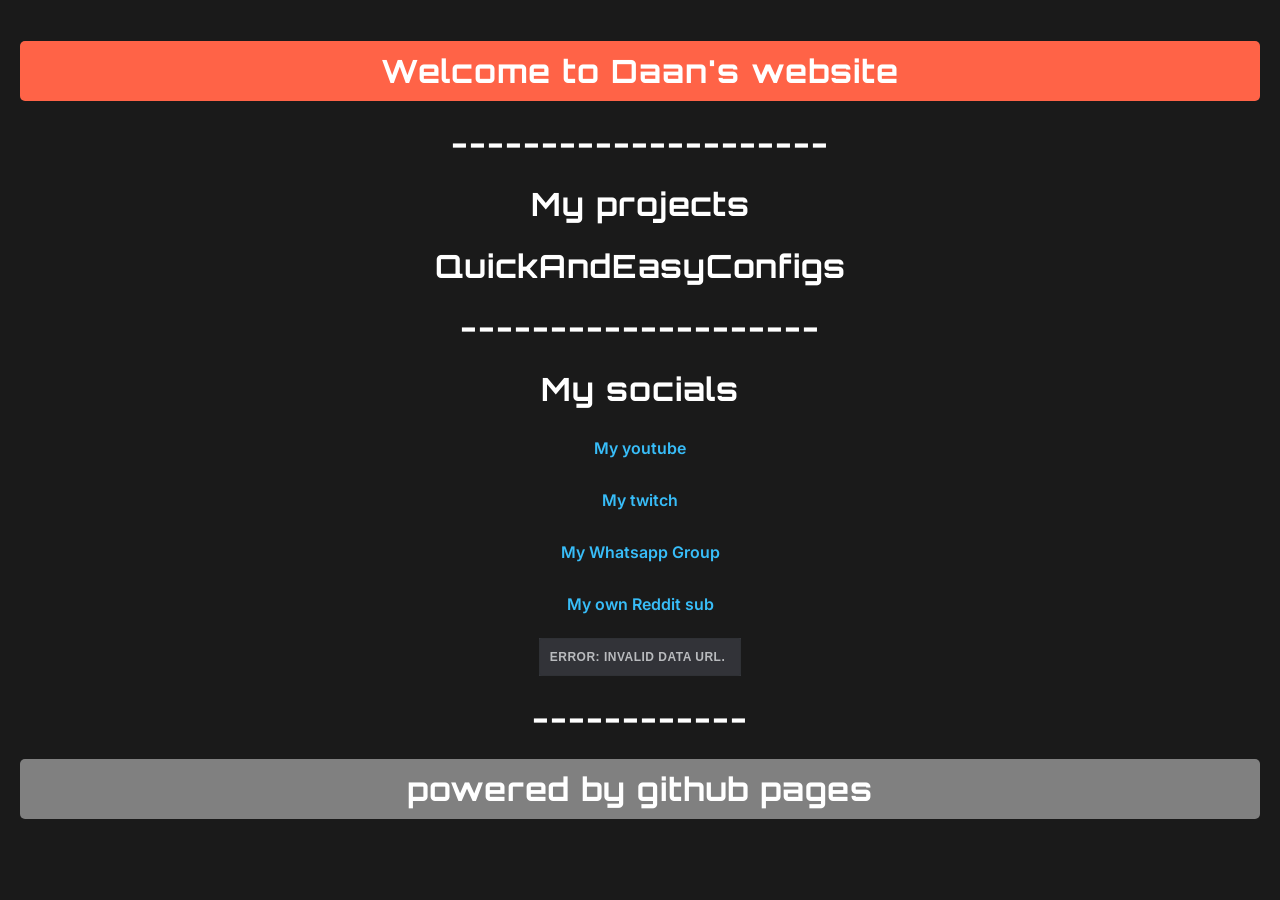
==== main.html @ 517f0548 "Remove counter button and display from main.html Removed counter button and display from the main pa" ====
<!DOCTYPE html>
<html lang="en-US">
<head>
    <meta charset="UTF-8">
    <meta name="viewport" content="width=device-width, initial-scale=1.0">
    <title>DaanDoesWindowsStuff</title>
    <link rel="stylesheet" href="style.css">
    <link rel="stylesheet" href="discordInvite.css">
    <script src="discordInvite.js"></script>
<script>
  discordInvite.init({
  inviteCode: 'tAEWNQtaQj',
  title: 'Daans server',
});
discordInvite.render();
</script>
</head>
<body>

<div id="secret-zone" style="display: none;">
    <button id="play-btn">▶ PLAY VIDEO</button><br><br>
    <video id="secret-video" width="640" height="360" style="display: none;" controls>
        <source src="Video.Mp4" type="video/mp4">
        <source src="video.mp4" type="video/mp4">
        Your browser does not support the video tag.
    </video>
</div>

<div id="page-container">

    <h1 style="background-color:Tomato; color: white; padding: 10px; border-radius: 5px;">Welcome to Daan's website</h1> 

    <h1>---------------------</h1>

    <h1>My projects</h1>
    <h1>QuickAndEasyConfigs</h1>

    <h1>--------------------</h1>

    <h1>My socials</h1>
    <p></p>
    <a href="https://www.youtube.com/@DaanDoesWindowsStuff/">My youtube</a>
    <p></p>
    <a href="https://www.twitch.tv/daan_plays_minecraft">My twitch</a><br>
    <p></p>
    <a href="https://whatsapp.com/channel/0029Vb80OGY2f3EGURoovz0L">My Whatsapp Group</a><br>
    <p></p>
    <a href="https://www.reddit.com/r/DaanDoesWindowsStuffs/">My own Reddit sub</a><br>
    <p></p>
    <div id="discordInviteBox"></div>
    <p></p>
    <h1>------------</h1>
      
    <h1 style="background-color:Gray; color: white; padding: 10px; border-radius: 5px;">powered by github pages</h1>

</div>

<script src="script.js"></script>
</body>
</html>
---- style.css ----
@import url('https://fonts.googleapis.com/css2?family=Inter:wght@400;600&family=Orbitron:wght@700&display=swap');

body {
    font-family: 'Inter', sans-serif;
    text-align: center;
    background-color: #1a1a1a; 
    color: #ffffff; 
    padding: 20px;
    margin: 0;
}

#page-container {
    width: 100%;
}

/* Centers the secret overlay right over the middle of the screen */
#secret-zone {
    position: fixed;
    top: 50%;
    left: 50%;
    transform: translate(-50%, -50%);
    z-index: 9999;
    background-color: rgba(0, 0, 0, 0.95); /* Nice dark backdrop */
    padding: 30px;
    border-radius: 10px;
    border: 2px solid #22c55e;
    box-shadow: 0 0 20px rgba(34, 197, 94, 0.5);
}

h1, h2 {
    font-family: 'Orbitron', sans-serif;
    letter-spacing: 1px;
}

#counter-btn, #play-btn {
    padding: 15px 30px;
    font-size: 18px;
    font-family: 'Orbitron', sans-serif;
    background-color: #38bdf8;
    color: black;
    border: none;
    border-radius: 5px;
    cursor: pointer;
    font-weight: bold;
}

#counter-btn:hover {
    background-color: #0ea5e9;
}

#play-btn {
    background-color: #22c55e; 
}
#play-btn:hover {
    background-color: #16a34a;
}

a {
    font-family: 'Inter', sans-serif;
    display: inline-block;
    color: #38bdf8;
    text-decoration: none;
    font-weight: 600;
    margin: 8px 0;
}

a:hover {
    color: #0ea5e9;
    text-decoration: underline;
}
---- discordInvite.css ----
#discordData,#discordInfo{
    display:flex;
    height:50px
}
#callToAction,#callToAction-clicked{
    bottom:0;
    cursor:pointer;
    height:40px;
    left:0;
    min-height:32px;
    min-width:73px;
    position:relative;
    right:0;
    top:0;
    align-self:center;
    margin:0 0 0 10px;
    padding:2px 16px
}
#buttonText,#introText,#serverNameBox,#status{
    text-overflow:ellipsis;
    overflow:hidden
}
@font-face{
    font-family:Whitney;
    font-weight:300;
    src:url(https://discordapp.com/assets/6c6374bad0b0b6d204d8d6dc4a18d820.woff) format("woff")
}
@font-face{
    font-family:Whitney;
    font-weight:400;
    src:url(https://discordapp.com/assets/e8acd7d9bf6207f99350ca9f9e23b168.woff) format("woff")
}
@font-face{
    font-family:Whitney;
    font-weight:500;
    src:url(https://discordapp.com/assets/3bdef1251a424500c1b3a78dea9b7e57.woff) format("woff")
}
@font-face{
    font-family:Whitney;
    font-weight:600;
    src:url(https://discordapp.com/assets/be0060dafb7a0e31d2a1ca17c0708636.woff) format("woff")
}
@font-face{
    font-family:Whitney;
    font-weight:700;
    src:url(https://discordapp.com/assets/8e12fb4f14d9c4592eb8ec9f22337b04.woff) format("woff")
}
.noselect{
    -webkit-touch-callout:none;
    -webkit-user-select:none;
    -khtml-user-select:none;
    -moz-user-select:none;
    -ms-user-select:none;
    user-select:none
}
#discordInviteBox{
    background-color:#37393e;
    display:inline-block
}
#discordInvite{
    text-align:left;
    box-sizing:border-box;
    color:#fff;
    background:rgba(47,49,54,.6);
    border:1px solid rgba(47,49,54,.9);
    border-radius:3px;
    font:normal normal 400 normal 16px/16px Whitney,"Helvetica Neue",Helvetica,Arial,sans-serif;
    margin:0;
    padding:10px 15px 10px 10px;
    display:inline-block
}
#offlineInd,#onlineInd{
    height:8px;
    width:8px;
    border-radius:50%;
    margin:0 4px 0 0;
    display:block
}
#introText{
    color:#b9bbbe;
    height:16px;
    letter-spacing:.5px;
    text-transform:uppercase;
    flex:1 1 0%;
    font:normal normal 600 normal 12px/16px Whitney,"Helvetica Neue",Helvetica,Arial,sans-serif;
    margin:0 0 8px
}
#serverImg{
    background-position:50% 50%;
    bottom:0;
    cursor:pointer;
    height:50px;
    left:0;
    position:relative;
    right:0;
    top:0;
    width:50px;
    border-radius:15px;
    flex:0 0 auto;
    margin:0 10px 0 0
}
#discordInviteError{
    background-color:red;
    color:#fff
}
#discordInfo{
    align-items:stretch;
    justify-content:center;
    flex:1 1 auto;
    flex-flow:column nowrap
}
#callToAction,#statusIndicators{
    align-items:center;
    display:flex
}
#serverNameBox{
    color:#f6f6f7;
    cursor:pointer;
    height:20px;
    font:normal normal 600 normal 16px/20px Whitney,"Helvetica Neue",Helvetica,Arial,sans-serif;
    margin:0 0 4px
}
#serverNameBox:hover{
    text-decoration:underline;
}
#status,#statusIndicators{
    font:normal normal 600 normal 12px/16px Whitney,"Helvetica Neue",Helvetica,Arial,sans-serif;
    color:#72767d;
    height:16px
}
#statusIndicators{
    justify-content:flex-start
}
#onlineInd{
    color:#72767d;
    column-rule-color:#72767d;
    background:#43b581;
    font:italic normal 600 normal 12px/16px Whitney,"Helvetica Neue",Helvetica,Arial,sans-serif
}
#numOnline{
    color:#72767d;
    display:block;
    height:16px;
    font:normal normal 600 normal 12px/16px Whitney,"Helvetica Neue",Helvetica,Arial,sans-serif;
    margin:0 8px 0 0
}
#offlineInd{
    color:#72767d;
    background:#747f8d;
    font:italic normal 600 normal 12px/16px Whitney,"Helvetica Neue",Helvetica,Arial,sans-serif
}
#numTotal{
    color:#72767d;
    display:block;
    height:16px;
    font:normal normal 600 normal 12px/16px Whitney,"Helvetica Neue",Helvetica,Arial,sans-serif
}
#callToAction{
    color:#fff;
    border:0;
    justify-content:center;
    background:#43b581;
    border-radius:3px;
    font:normal normal 500 normal 14px/20px Whitney,"Helvetica Neue",Helvetica,Arial,sans-serif;
    transition:background-color .17s ease 0s
}
#callToAction:hover{
    background-color:#3ca374
}
#callToAction-clicked{
    color:#dcddde;
    display:flex;
    overflow-wrap:break-word;
    word-wrap:break-word;
    align-items:center;
    justify-content:center;
    user-select:none;
    background:rgba(0,0,0,0);
    border:1px solid rgba(114,118,126,.298);
    border-radius:3px;
    font:normal normal 500 normal 14px/20px Whitney,"Helvetica Neue",Helvetica,Arial,sans-serif;
    transition:color .17s ease 0s,background-color .17s ease 0s,border-color .17s ease 0s
}
#discordPoly,#gDiscord{
    white-space:nowrap;
    word-wrap:break-word;
    column-rule-color:#dcddde;
    user-select:none;
    fill:none;
    border:0 #dcddde;
    overflow-wrap:break-word;
    cursor:pointer;
    text-align:center;
    font:normal normal 500 normal 14px/20px Whitney,"Helvetica Neue",Helvetica,Arial,sans-serif
}
#callToAction-clicked:hover{
    border-color:hsla(218,5%,47%,.6)
}
#discordSVG{
    color:#dcddde;
    height:18px;
    width:18px;
    margin:0 0 0 8px
}
#gDiscord{
    fill-rule:evenodd
}
#discordPoly{
    text-decoration:none solid #dcddde;
    fill-rule:evenodd;
    stroke:#dcddde;
    stroke-width:2px;
    caret-color:#dcddde;
    outline:#dcddde 0
}
#joinedDiscord{
    color:#dcddde;
    cursor:pointer;
    display:flex;
    height:20px;
    overflow-wrap:break-word;
    text-align:center;
    font:normal normal 500 normal 14px/20px Whitney,"Helvetica Neue",Helvetica,Arial,sans-serif;
    overflow:hidden
}
#buttonText{
    cursor:pointer;
    display:flex;
    height:20px;
    text-align:center;
    font:normal normal 500 normal 14px/20px Whitney,"Helvetica Neue",Helvetica,Arial,sans-serif;
    margin:0 8.83px
}
.loadHidden{
    display:none
}
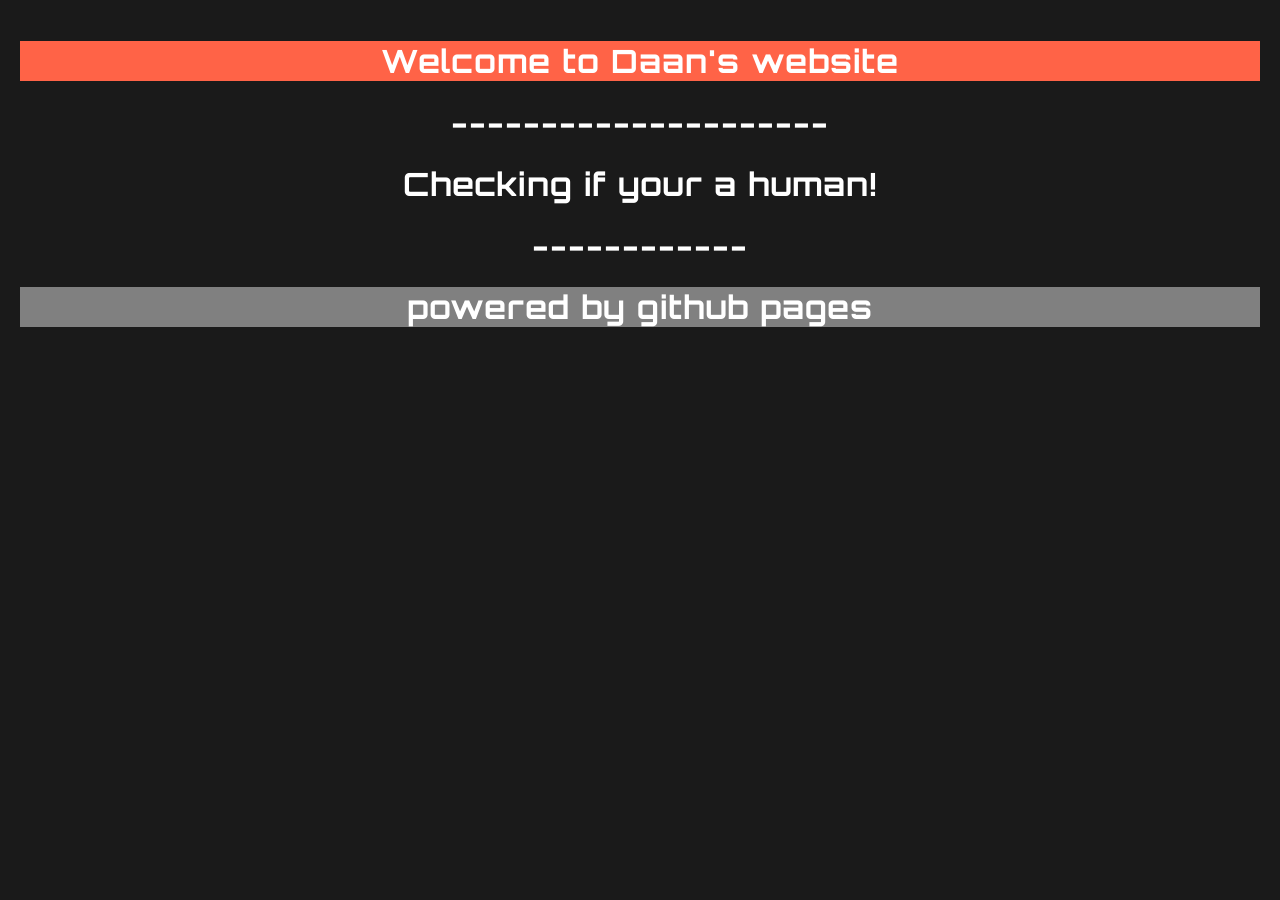
==== commit 59d06d1d: "Update main.html" ====
--- a/main.html
+++ b/main.html
@@ -16,15 +16,6 @@
 </script>
 </head>
 <body>
-
-<div id="secret-zone" style="display: none;">
-    <button id="play-btn">▶ PLAY VIDEO</button><br><br>
-    <video id="secret-video" width="640" height="360" style="display: none;" controls>
-        <source src="Video.Mp4" type="video/mp4">
-        <source src="video.mp4" type="video/mp4">
-        Your browser does not support the video tag.
-    </video>
-</div>
 
 <div id="page-container">
 
@@ -55,6 +46,10 @@
 
 </div>
 
-<script src="script.js"></script>
+<script>
+    if (sessionStorage.getItem('captchaPassed') !== 'true') {
+      window.location.href = 'index.html';
+    }
+</script>
 </body>
 </html>
--- a/style.css
+++ b/style.css
@@ -14,45 +14,10 @@
 }
 
 /* Centers the secret overlay right over the middle of the screen */
-#secret-zone {
-    position: fixed;
-    top: 50%;
-    left: 50%;
-    transform: translate(-50%, -50%);
-    z-index: 9999;
-    background-color: rgba(0, 0, 0, 0.95); /* Nice dark backdrop */
-    padding: 30px;
-    border-radius: 10px;
-    border: 2px solid #22c55e;
-    box-shadow: 0 0 20px rgba(34, 197, 94, 0.5);
-}
 
 h1, h2 {
     font-family: 'Orbitron', sans-serif;
     letter-spacing: 1px;
-}
-
-#counter-btn, #play-btn {
-    padding: 15px 30px;
-    font-size: 18px;
-    font-family: 'Orbitron', sans-serif;
-    background-color: #38bdf8;
-    color: black;
-    border: none;
-    border-radius: 5px;
-    cursor: pointer;
-    font-weight: bold;
-}
-
-#counter-btn:hover {
-    background-color: #0ea5e9;
-}
-
-#play-btn {
-    background-color: #22c55e; 
-}
-#play-btn:hover {
-    background-color: #16a34a;
 }
 
 a {
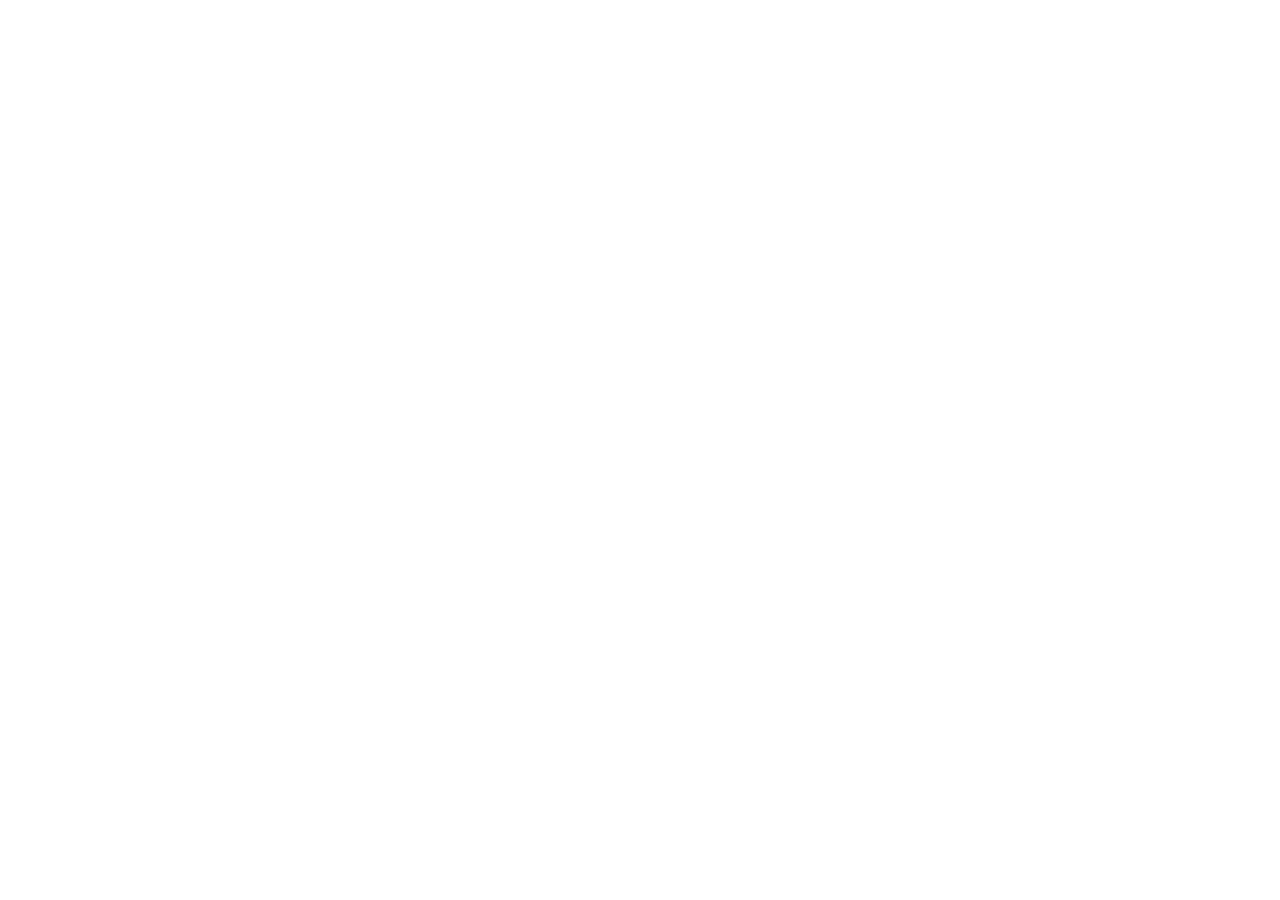
==== commit 2ddffa4f: "Update main.html" ====
--- a/main.html
+++ b/main.html
@@ -5,6 +5,9 @@
     <meta name="viewport" content="width=device-width, initial-scale=1.0">
     <title>DaanDoesWindowsStuff</title>
     <link rel="stylesheet" href="style.css">
+    <style>
+    body { display: none; }
+  </style>
     <link rel="stylesheet" href="discordInvite.css">
     <script src="discordInvite.js"></script>
 <script>
@@ -47,9 +50,16 @@
 </div>
 
 <script>
-    if (sessionStorage.getItem('captchaPassed') !== 'true') {
+  if (navigator.webdriver || window.document.documentElement.getAttribute("webdriver")) {
+    alert("nice try");
+    window.location.href = "about:blank";
+  } else {
+    if (sessionStorage.getItem('captchaPassed') === 'true') {
+      document.write('<style>body{display:block !important;}</style>');
+    } else {
       window.location.href = 'index.html';
     }
+  }
 </script>
 </body>
 </html>
